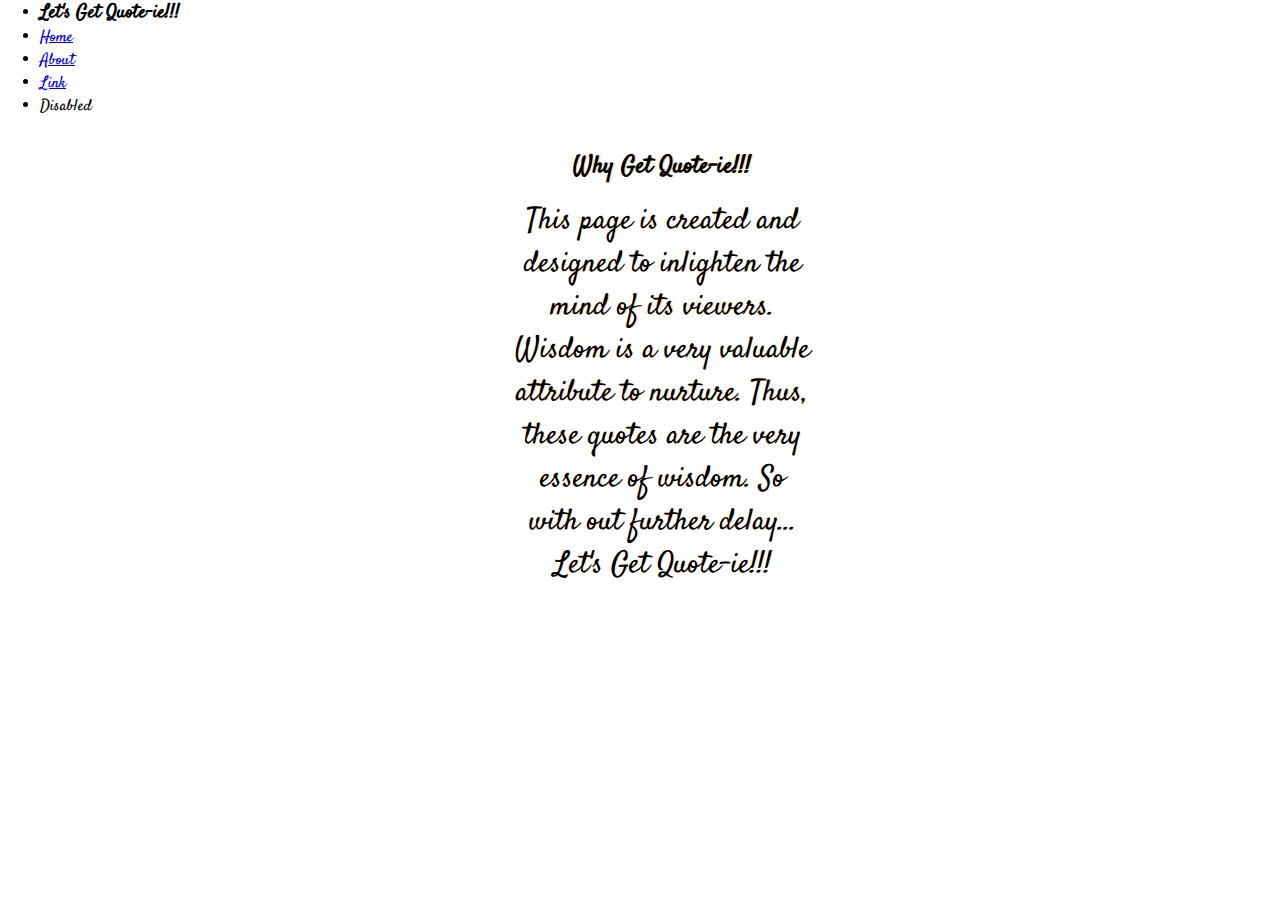
==== About.html @ 67bd959d "wip: adds home link about.html about.css developer.html developer.css" ====
<!DOCTYPE html>
<html lang="en">
<head>
    <meta charset="UTF-8">
    <meta http-equiv="X-UA-Compatible" content="IE=edge">
    <meta name="viewport" content="width=device-width, initial-scale=1.0">
    <script src="https://code.jquery.com/jquery-3.6.0.min.js" integrity="sha256-/xUj+3OJU5yExlq6GSYGSHk7tPXikynS7ogEvDej/m4=" crossorigin="anonymous"></script>
    <script defer src="script.js"></script>
    <link rel="stylesheet" href="About.css">
    <link href="https://cdn.jsdelivr.net/npm/bootstrap@5.2.0/dist/css/bootstrap.min.css" rel="stylesheet" integrity="sha384-gH2yIJqKdNHPEq0n4Mqa/HGKIhSkIHeL5AyhkYV8i59U5AR6csBvApHHNl/vI1Bx" crossorigin="anonymous">
    <title>Project 1</title>
</head>
<body id="mainBody">

  <ul class="nav nav-pills nav-fill">
    <li class="nav-item justify-content-start">
      <h3 id="header">Let's Get Quote-ie!!!</h3></li>
    <li class="nav-item">
        <a class="nav-link" href="index.html">Home</a>
    </li>
    <li class="nav-item">
        <a class="nav-link About" aria-current="page" href="About.html">About</a>
    </li>
    <li class="nav-item">
      <a class="nav-link" href="#">Link</a>
    </li>
    <li class="nav-item">
      <a class="nav-link disabled">Disabled</a>
    </li>
  </ul>
    <h4>Why Get Quote-ie!!!</h4>
    <p>This page is created and designed to inlighten the mind of its viewers.
        Wisdom is a very valuable attribute to nurture. Thus, these quotes
        are the very essence of wisdom. So with out further delay... Let's Get Quote-ie!!!  
    </p>
</body>
</html>
---- About.css ----
/* reset css */
@import url('https://fonts.googleapis.com/css2?family=Satisfy&display=swap');
@import url('https://fonts.googleapis.com/css2?family=Lobster&family=Satisfy&display=swap');
* {
    box-sizing: border-box;
    margin: 0;
}

ul {
    background-color: white;
    font-family: 'Satisfy', cursive;

}

h4 {
    position: absolute;
    top: 150px;
    left: 40%;
    width: 300px;
    height: 50%;
    font-family: 'Satisfy', cursive;
    font-size: x-large; 
    text-shadow: 1.7px 0 0 blanchedalmond;
    text-align: center;
}
p {
    position: absolute;
    top: 200px;
    left: 40%;
    width: 300px;
    height: 10%;
    font-family: 'Satisfy', cursive;
    font-size: 30px; 
    text-shadow: 1.7px 0 0 blanchedalmond;
    text-align: center;
}


/* .card-header {
    font-family: 'Lobster', cursive;
}

.card-body {
    font-family: 'Lobster', cursive;
}

.container {
    height: 70vh;
    display: flex;
    flex-direction: column;
    align-items: center;
    align-content: center;
    justify-content: center;
    /* border: 2px solid red; */
 /* margin-top: 25%;   */
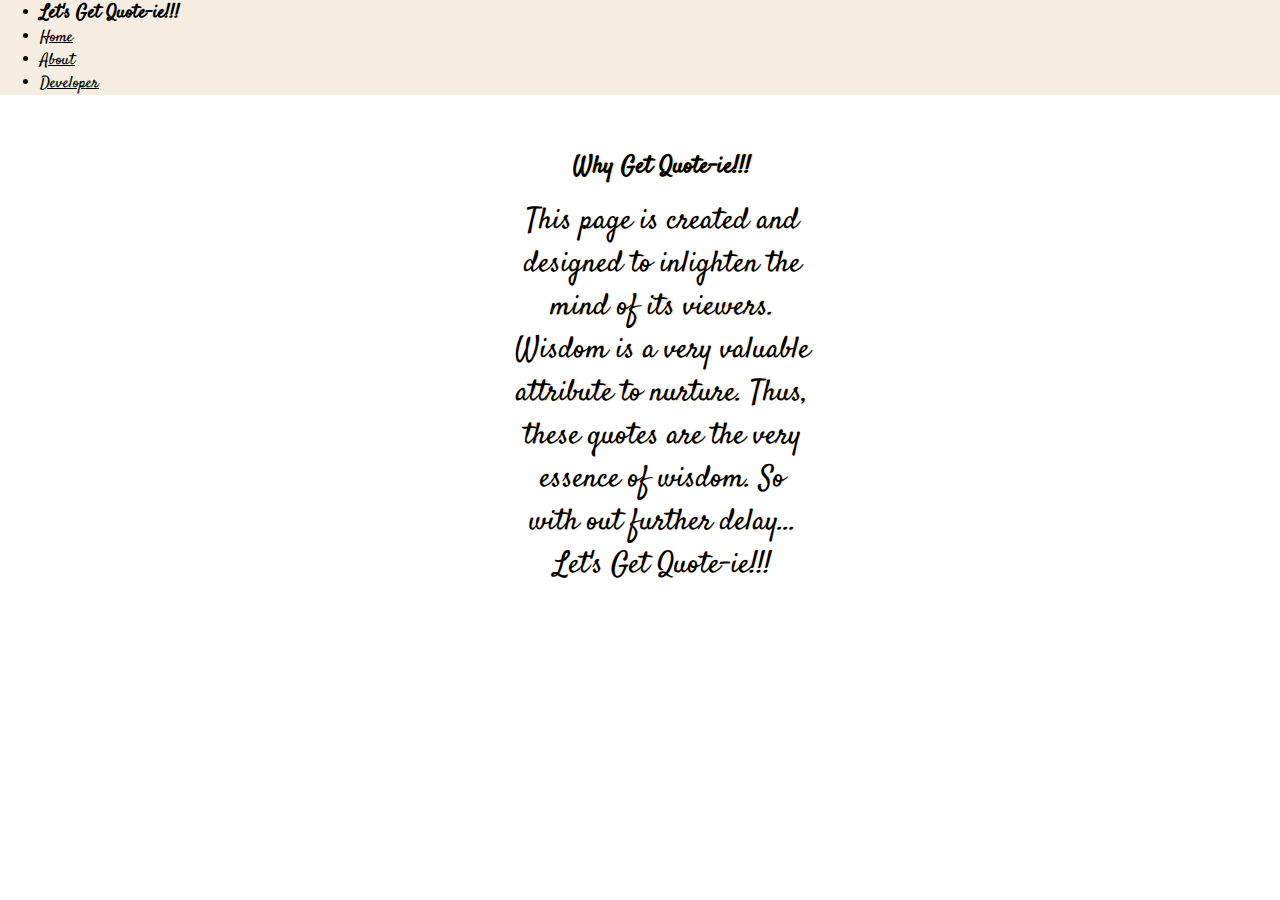
==== commit 8364a2cc: "wip:continues styling" ====
--- a/About.html
+++ b/About.html
@@ -16,16 +16,13 @@
     <li class="nav-item justify-content-start">
       <h3 id="header">Let's Get Quote-ie!!!</h3></li>
     <li class="nav-item">
-        <a class="nav-link" href="index.html">Home</a>
+        <a class="nav-link" id="home" href="index.html">Home</a>
     </li>
     <li class="nav-item">
-        <a class="nav-link About" aria-current="page" href="About.html">About</a>
+        <a class="nav-link About" id="About" aria-current="page" href="About.html">About</a>
     </li>
     <li class="nav-item">
-      <a class="nav-link" href="#">Link</a>
-    </li>
-    <li class="nav-item">
-      <a class="nav-link disabled">Disabled</a>
+      <a class="nav-link" id="Developer" href="Developer.html">Developer</a>
     </li>
   </ul>
     <h4>Why Get Quote-ie!!!</h4>
--- a/About.css
+++ b/About.css
@@ -7,12 +7,22 @@
 }
 
 ul {
-    background-color: white;
+    background-color: rgb(245, 236, 226);
     font-family: 'Satisfy', cursive;
 
 }
+#home {
+    color: black;
+}
+#About {
+    color: black;
+}
+#Developer{
+    color: black;
+}
 
 h4 {
+    font-weight: bold;
     position: absolute;
     top: 150px;
     left: 40%;
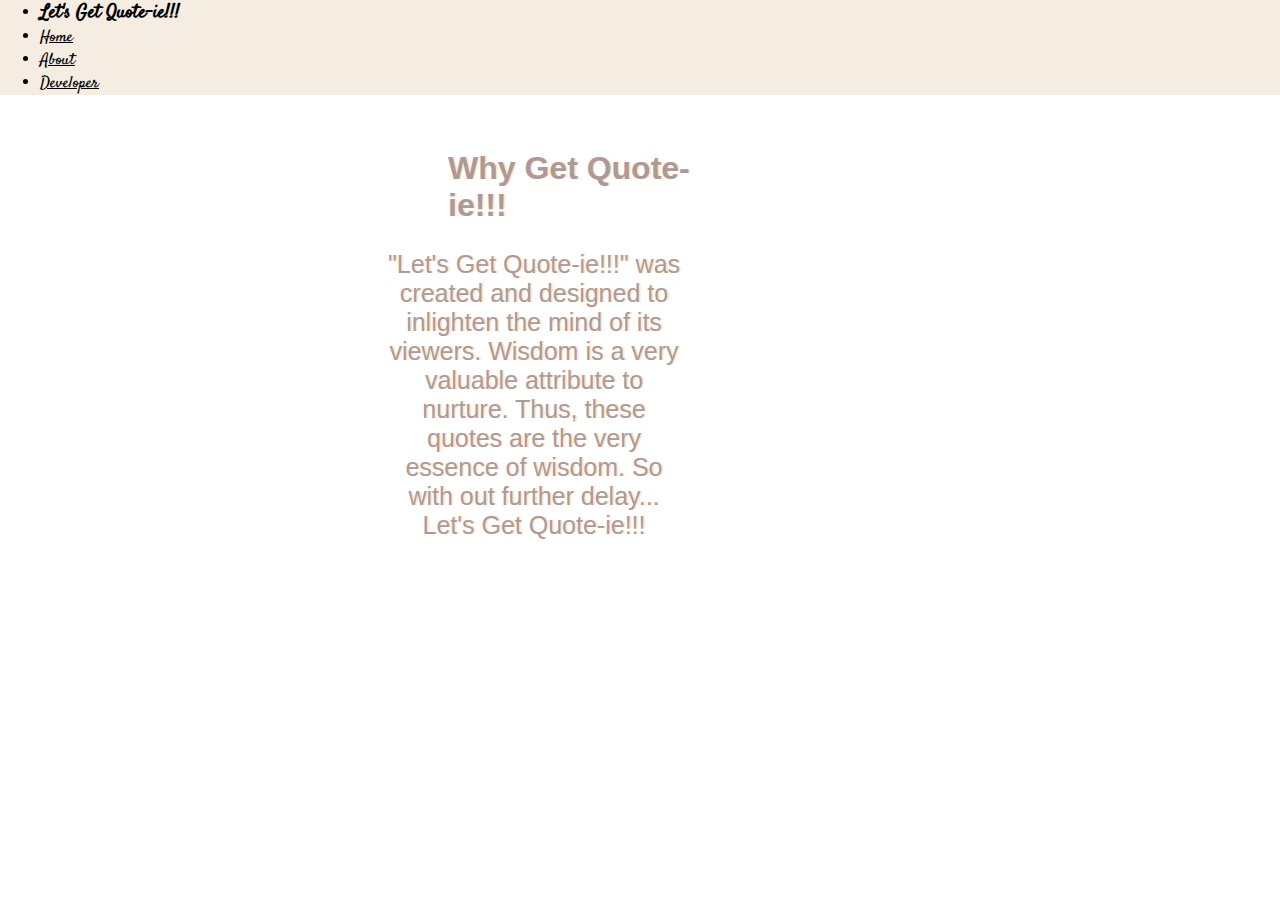
==== commit 8151e1b0: "wip:finalizing styling" ====
--- a/About.html
+++ b/About.html
@@ -24,11 +24,13 @@
     <li class="nav-item">
       <a class="nav-link" id="Developer" href="Developer.html">Developer</a>
     </li>
-  </ul>
+</ul>
+<div id="container"> 
     <h4>Why Get Quote-ie!!!</h4>
-    <p>This page is created and designed to inlighten the mind of its viewers.
+    <p>"Let's Get Quote-ie!!!" was created and designed to inlighten the mind of its viewers.
         Wisdom is a very valuable attribute to nurture. Thus, these quotes
         are the very essence of wisdom. So with out further delay... Let's Get Quote-ie!!!  
     </p>
+</div>
 </body>
 </html>--- a/About.css
+++ b/About.css
@@ -25,41 +25,27 @@
     font-weight: bold;
     position: absolute;
     top: 150px;
-    left: 40%;
+    left: 35%;
     width: 300px;
-    height: 50%;
-    font-family: 'Satisfy', cursive;
-    font-size: x-large; 
-    text-shadow: 1.7px 0 0 blanchedalmond;
-    text-align: center;
+    height: 30%;
+    color: rgb(174, 153, 153);
+    font-family: 'Oswald', sans-serif;
+    font-size: xx-large; 
+    text-shadow: 2px 0 0 blanchedalmond;
+    /* text-align: center; */
 }
 p {
     position: absolute;
-    top: 200px;
-    left: 40%;
+    top: 250px;
+    left: 30%;
     width: 300px;
     height: 10%;
-    font-family: 'Satisfy', cursive;
-    font-size: 30px; 
-    text-shadow: 1.7px 0 0 blanchedalmond;
+    font-family: 'Oswald', sans-serif;
+    color: rgb(174, 153, 153);
+    font-size: 25px; 
+    text-shadow: 2px 0 0 blanchedalmond;
     text-align: center;
 }
 
 
-/* .card-header {
-    font-family: 'Lobster', cursive;
-}
 
-.card-body {
-    font-family: 'Lobster', cursive;
-}
-
-.container {
-    height: 70vh;
-    display: flex;
-    flex-direction: column;
-    align-items: center;
-    align-content: center;
-    justify-content: center;
-    /* border: 2px solid red; */
- /* margin-top: 25%;   */
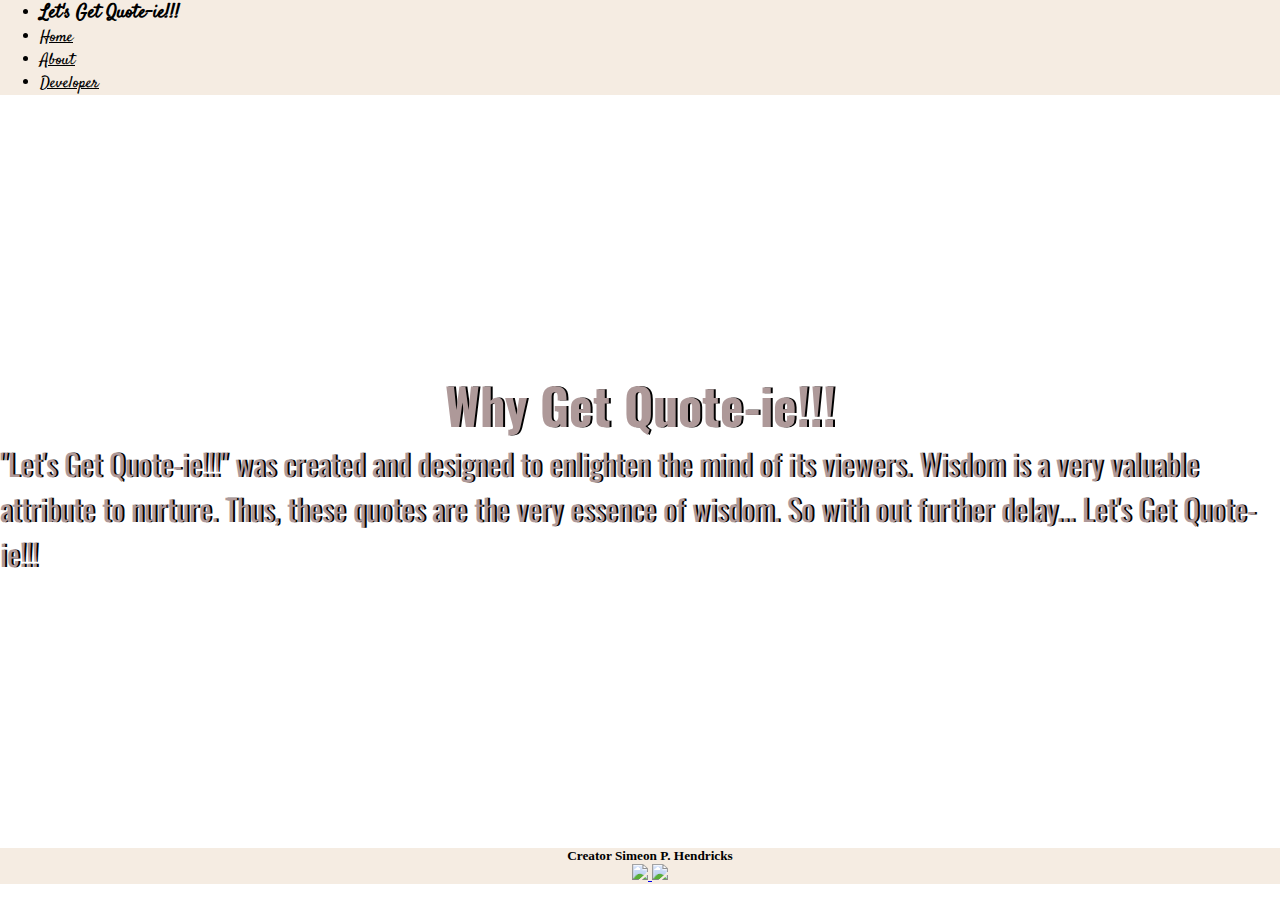
==== commit 516f01fe: "finally complete" ====
--- a/About.html
+++ b/About.html
@@ -13,7 +13,7 @@
 <body id="mainBody">
 
   <ul class="nav nav-pills nav-fill">
-    <li class="nav-item justify-content-start">
+    <li class="nav-item justify-content-start mt-2">
       <h3 id="header">Let's Get Quote-ie!!!</h3></li>
     <li class="nav-item">
         <a class="nav-link" id="home" href="index.html">Home</a>
@@ -25,12 +25,59 @@
       <a class="nav-link" id="Developer" href="Developer.html">Developer</a>
     </li>
 </ul>
-<div id="container"> 
-    <h4>Why Get Quote-ie!!!</h4>
-    <p>"Let's Get Quote-ie!!!" was created and designed to inlighten the mind of its viewers.
+
+<div class="container">
+    <!-- Content here -->
+    <h4 id="header2">Why Get Quote-ie!!!</h4>
+        <p>"Let's Get Quote-ie!!!" was created and designed to enlighten the mind of its viewers.
+        Wisdom is a very valuable attribute to nurture. Thus, these quotes
+        are the very essence of wisdom. So with out further delay... Let's Get Quote-ie!!!  
+    </p>
+        <div class="row">
+          <!-- Content here -->
+            <!-- <div class="col-center text-center"> -->
+                <!-- <h1 id="header">Let's Get Quote-ie!!!</h1> -->
+            <!-- </div> -->
+        <!-- </div> closing row
+        <div class="card .bg-ligh">
+            <div class="card-header">
+              Quote
+            </div> -->
+            <!-- <div class="card-body">
+              <blockquote class="blockquote mb-0">
+                <p id="quoteText">Lorem ipsum dolor sit amet, consectetur adipiscing elit. Integer posuere erat a ante.</p>
+                <footer id="arthur" class="blockquote-footer">Someone famous in <cite title="Source Title">Source Title</cite></footer>
+              </blockquote> -->
+
+            <!-- </div>
+            <div class="card-footer text-muted">
+                <button type="button" id="quoteie" class="btn btn-primary" onclick="changeBackgroundImage();">Get Quote-ie</button>
+            </div> -->
+          </div>
+    </div>
+
+<!-- <div class="parent">
+    <div class="div1">
+        <h4>Why Get Quote-ie!!!</h4>
+        <p>"Let's Get Quote-ie!!!" was created and designed to enlighten the mind of its viewers.
         Wisdom is a very valuable attribute to nurture. Thus, these quotes
         are the very essence of wisdom. So with out further delay... Let's Get Quote-ie!!!  
     </p>
 </div>
+    </div>
+<div id="container"> 
+    
+    
+</div>
+<footer id="feet">
+    <h5>Creator Simeon P. Hendricks</h5> 
+    <a href="https://www.linkedin.com/in/simeonhendricks/"><img class="social-links" src="https://cdn.jsdelivr.net/gh/devicons/devicon/icons/linkedin/linkedin-original-wordmark.svg" /></a>
+    <a href="https://github.com/zeuselijah"><img class="social-links" src="https://cdn.jsdelivr.net/gh/devicons/devicon/icons/github/github-original-wordmark.svg" /></a>
+</footer> -->
 </body>
+<footer id="feet"><h5>Creator Simeon P. Hendricks</h5> 
+    <a href="https://www.linkedin.com/in/simeonhendricks/"><img class="social-links" src="https://cdn.jsdelivr.net/gh/devicons/devicon/icons/linkedin/linkedin-original-wordmark.svg" />
+      </a>
+    <a href="https://github.com/zeuselijah"><img class="social-links" src="https://cdn.jsdelivr.net/gh/devicons/devicon/icons/github/github-original-wordmark.svg" /></a>
+  </footer>
 </html>--- a/About.css
+++ b/About.css
@@ -1,7 +1,74 @@
 /* reset css */
-@import url('https://fonts.googleapis.com/css2?family=Satisfy&display=swap');
-@import url('https://fonts.googleapis.com/css2?family=Lobster&family=Satisfy&display=swap');
+@import url('https://fonts.googleapis.com/css2?family=Lobster&family=Oswald:wght@200;300&family=Satisfy&display=swap');
+
 * {
+    box-sizing: border-box;
+    margin: 0;
+}
+#header{
+    border: 10px red;
+}
+ul {
+    background-color: rgb(245, 236, 226);
+    font-family: 'Satisfy', cursive;
+}
+#home {
+    color: black;
+}
+#About {
+    color: black;
+}
+#Developer{
+    color: black;
+}
+
+.card-header {
+    font-family: 'Lobster', cursive;
+}
+
+.card-body {
+    font-family: 'Lobster', cursive;
+}
+
+.container {
+    height: 83.7vh;
+    display: flex;
+    flex-direction: column;
+    align-items: center;
+    align-content: center;
+    justify-content: center;
+    color: rgb(174, 153, 153);
+    font-size: 30px; 
+    text-shadow: 2px 0 0 black;
+    font-family: 'Oswald', sans-serif;
+    /* border: 2px solid red; */
+ /* margin-top: 25%;   */
+}
+#header2 {
+    font-weight: bold;
+    font-size: 50px;
+    text-shadow: 2px 0 0 black;
+    font-family: 'Oswald', sans-serif;
+}
+
+
+#feet{
+    
+    text-align: center;
+    background-color: rgb(245, 236, 226);
+    padding-left: 20px;
+    
+}
+
+.social-links{
+    height: 50px;
+}
+
+
+
+
+
+/* * {
     box-sizing: border-box;
     margin: 0;
 }
@@ -20,32 +87,48 @@
 #Developer{
     color: black;
 }
-
+body{ 
+    min-height: 100vh;
+    text-align:center;
+    align-items:center;
+    justify-content: center;
+}
+.parent {
+    display: grid;
+    grid-template-columns: repeat(2, 1.5fr) 2fr repeat(2, 1.5fr);
+    grid-template-rows: 1fr 2fr repeat(2, 1fr) 3fr;
+    grid-column-gap: 0px;
+    grid-row-gap: 0px;
+    }
+    
+    .div1 { grid-area: 2 / 3 / 3 / 4; }
 h4 {
     font-weight: bold;
-    position: absolute;
-    top: 150px;
-    left: 35%;
     width: 300px;
-    height: 30%;
     color: rgb(174, 153, 153);
     font-family: 'Oswald', sans-serif;
-    font-size: xx-large; 
-    text-shadow: 2px 0 0 blanchedalmond;
-    /* text-align: center; */
+    font-size: 20px; 
+    text-shadow: 2px 0 0 black;
+    text-align: center;
 }
 p {
-    position: absolute;
-    top: 250px;
-    left: 30%;
+    
     width: 300px;
-    height: 10%;
     font-family: 'Oswald', sans-serif;
     color: rgb(174, 153, 153);
     font-size: 25px; 
-    text-shadow: 2px 0 0 blanchedalmond;
-    text-align: center;
+    text-shadow: 2px 0 0 black;
+    
 }
 
+#feet{
+    
+    text-align: center;
+    background-color: rgb(245, 236, 226);
+    padding-left: 20px;
+}
 
+.social-links{
+    height: 50px;
+} */
 
